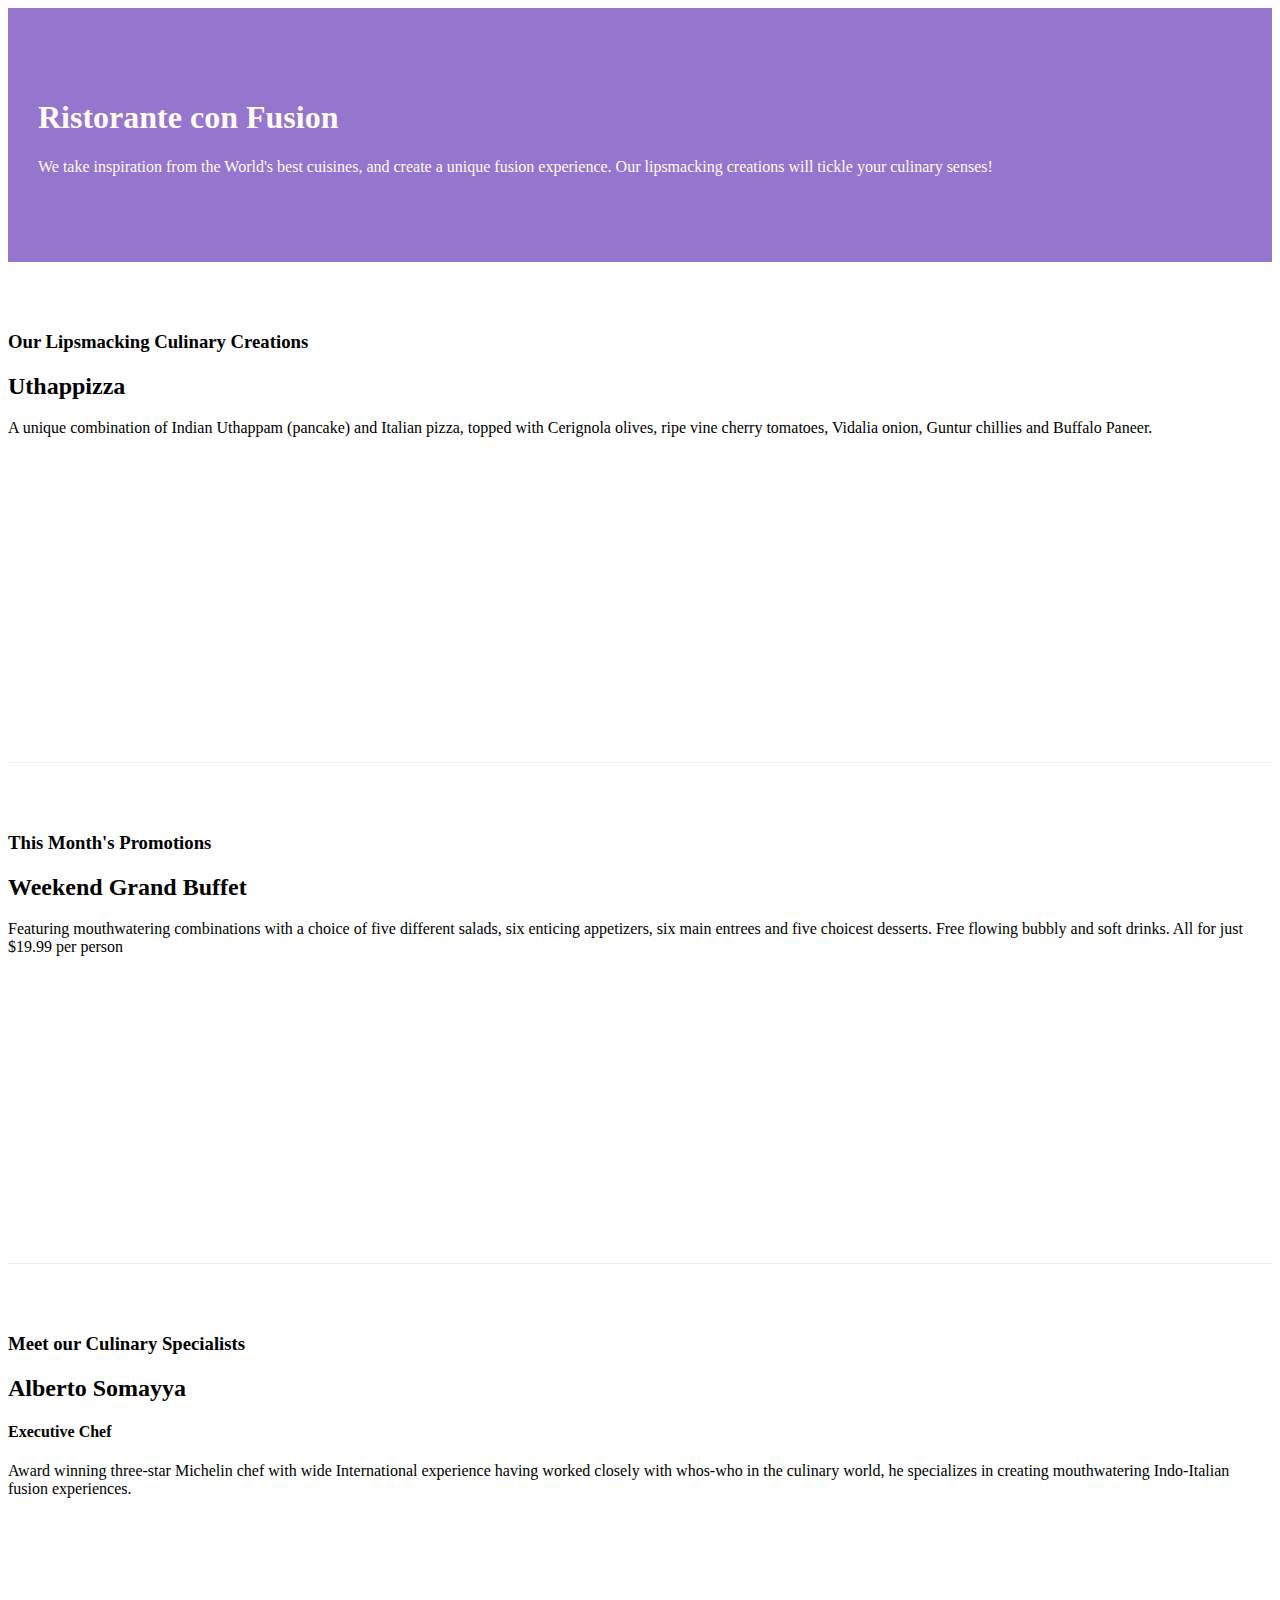
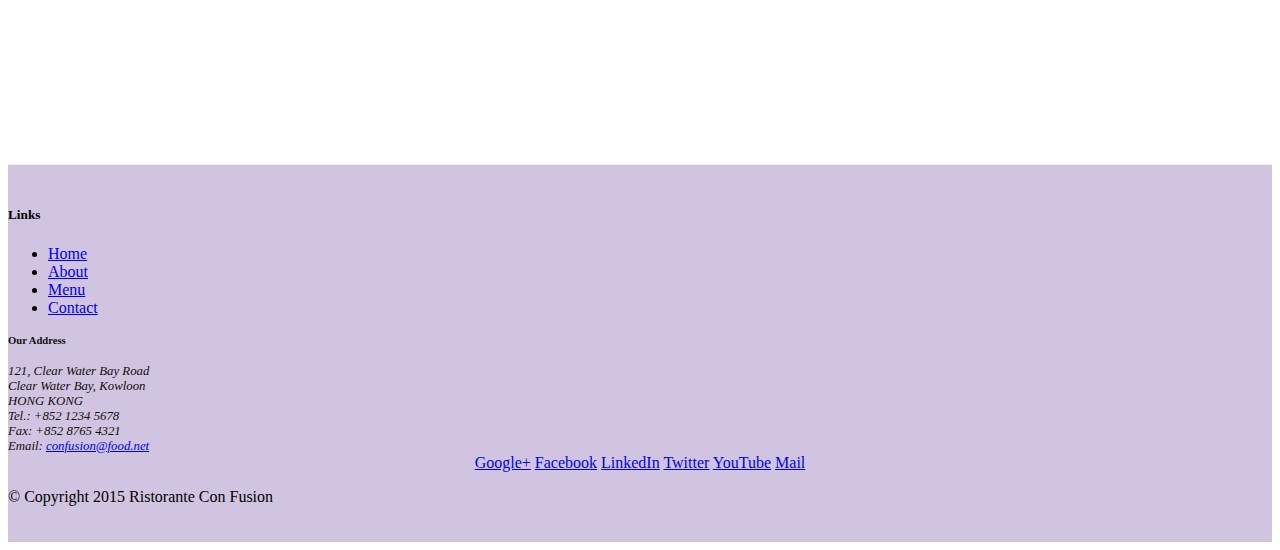
==== index.html @ cc1aa2ab "Add files via upload" ====
<!DOCTYPE html>
<html lang="en">

<head>
        <!-- Required meta tags always come first -->
    <meta charset="utf-8">
    <meta name="viewport" content="width=device-width, initial-scale=1, shrink-to-fit=no">
    <meta http-equiv="x-ua-compatible" content="ie=edge">

    <!-- Bootstrap CSS -->
    <link rel="stylesheet" href="node_modules/bootstrap/dist/css/bootstrap.min.css">
    <link rel="stylesheet" href="css/styles.css">
    <title>Ristorante Con Fusion</title>
</head>

<body>

    <header class = "jumbotron">
        <div class = "container">
            <div class = 'row row-header'>
                <div class = 'col-12 col-sm-8'>
                    <h1>Ristorante con Fusion</h1>
                    <p>We take inspiration from the World's best cuisines, and create a unique fusion experience. Our lipsmacking creations will tickle your culinary senses!</p>
                </div>
                <div class = 'col col-sm'>
                </div>
            </div>
        </div>
    </header>

    <div class="container">
        <div class = "row row-content align-items-center">
            <div class = 'col-sm-4 col-md-3 flex-last'>
                <h3>Our Lipsmacking Culinary Creations</h3>
            </div>
            <div class = 'col-sm  col-md flex-first'>
                <h2>Uthappizza</h2>
                <p>A unique combination of Indian Uthappam (pancake) and Italian pizza, topped with Cerignola olives, ripe vine cherry tomatoes, Vidalia onion, Guntur chillies and Buffalo Paneer.</p>
            </div>
        </div>


        <div class = "row row-content align-items-center">
            <div class = 'col-sm-4 col-md-3'>
                <h3>This Month's Promotions</h3>
            </div>
            <div class = 'col-sm col-md'>
                <h2>Weekend Grand Buffet</h2>
                <p>Featuring mouthwatering combinations with a choice of five different salads, six enticing appetizers, six main entrees and five choicest desserts. Free flowing bubbly and soft drinks. All for just $19.99 per person </p>
            </div>
        </div>

        <div class = "row row-content align-items-center">
            <div class ='col-sm-4 col-md-3 flex-last'>
                <h3>Meet our Culinary Specialists</h3>
            </div>
            <div class = 'col-sm  col-md flex-first'>
                <h2>Alberto Somayya</h2>
                <h4>Executive Chef</h4>
                <p>Award winning three-star Michelin chef with wide International experience having worked closely with whos-who in the culinary world, he specializes in creating mouthwatering Indo-Italian fusion experiences. </p>
            </div>
        </div>
    </div>

    <footer class = 'footer'>
        <div class = 'container'>
            <div class = 'row'>             
                <div class =' col-5 offset-1 col-sm-2'>
                    <h5>Links</h5>
                    <ul class = 'list-unstyled'>
                        <li><a href="#">Home</a></li>
                        <li><a href="#">About</a></li>
                        <li><a href="#">Menu</a></li>
                        <li><a href="#">Contact</a></li>
                    </ul>
                </div>
                <div class = 'col-6 col-sm-5 address'>
                    <h5>Our Address</h5>
                    <address>
		              121, Clear Water Bay Road<br>
		              Clear Water Bay, Kowloon<br>
		              HONG KONG<br>
		              Tel.: +852 1234 5678<br>
		              Fax: +852 8765 4321<br>
		              Email: <a href="mailto:confusion@food.net">confusion@food.net</a>
		           </address>
                </div>
                <div class ='col col-sm-4 align-self-center'>
                    <div style = 'text-align: center'>
                        <a href="http://google.com/+">Google+</a>
                        <a href="http://www.facebook.com/profile.php?id=">Facebook</a>
                        <a href="http://www.linkedin.com/in/">LinkedIn</a>
                        <a href="http://twitter.com/">Twitter</a>
                        <a href="http://youtube.com/">YouTube</a>
                        <a href="mailto:">Mail</a>
                    </div>
                </div>
           </div>
           <div>             
                <div class = 'row justify-content-center'>
                    <div class = 'col-auto'>
                    <p>© Copyright 2015 Ristorante Con Fusion</p>
                </div>
           </div>
        </div>
    </footer>
   <!-- jQuery first, then Tether, then Bootstrap JS. -->
    <script src="node_modules/jquery/dist/jquery.min.js"></script>
    <script src="node_modules/tether/dist/js/tether.min.js"></script>
    <script src="node_modules/bootstrap/dist/js/bootstrap.min.js"></script>
</body>

</html>
---- css/styles.css ----
.row-header{
    margin: 0px auto;
    padding: 0px auto;
}

.row-content{
    margin: 0px auto;
    padding: 50px 0px 50px 0px;
    border-bottom: 1px ridge;
    min-height: 400px;
}

.footer{
    background-color:#D1C4E0;
    margin: 0px auto;
    padding: 20px 0px 20px 0px;
}

.jumbotron{
    padding: 70px 30px 70px 30px;
    margin: 0px auto;
    background:#9575CD;
    color: floralwhite
}

.address{
    font-size: 80%;
    margin: 0px auto;
    color: #0f0f0f
}
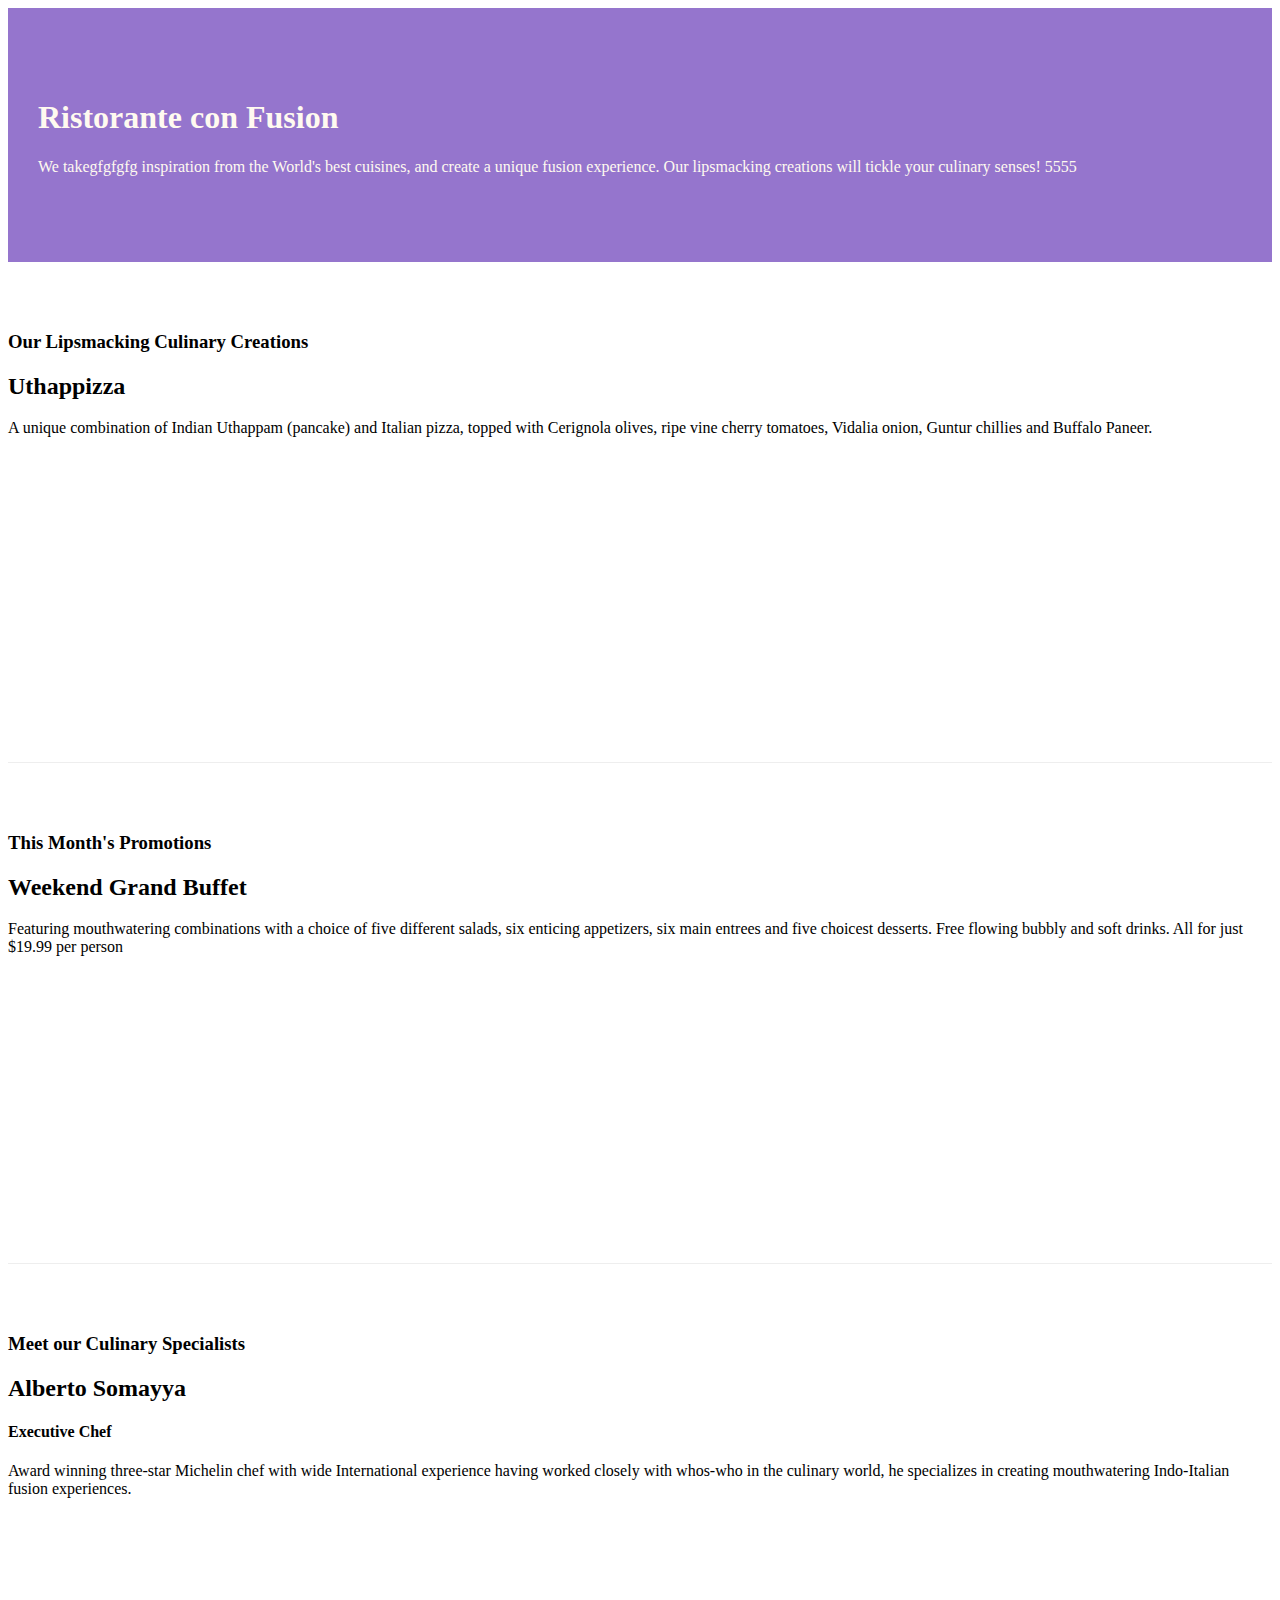
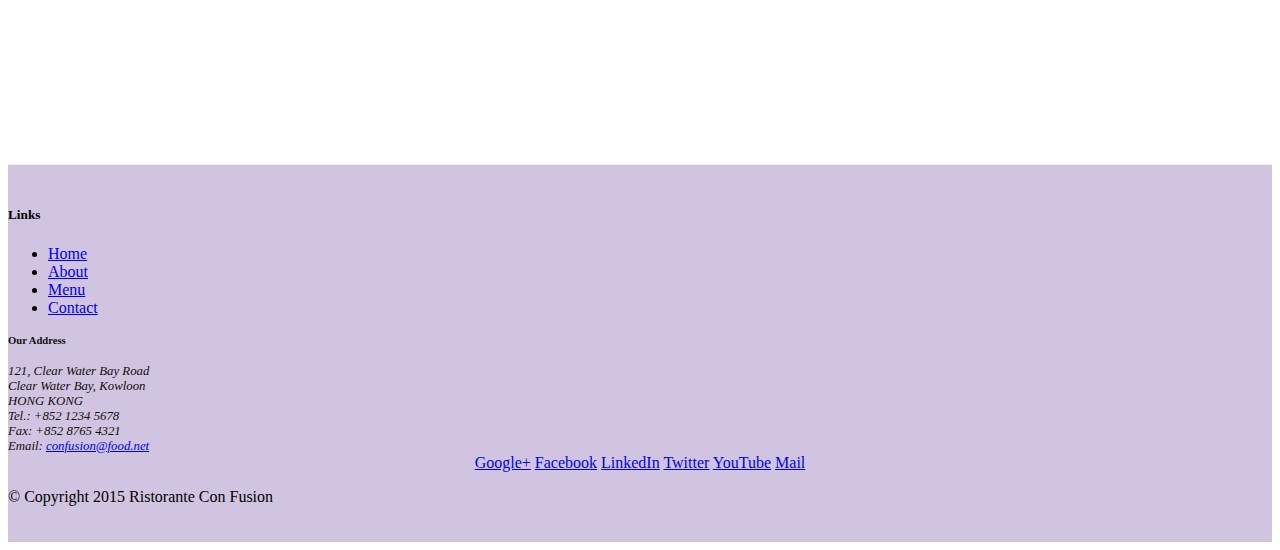
==== commit 6d06520b: "Add files via upload" ====
--- a/index.html
+++ b/index.html
@@ -20,7 +20,7 @@
             <div class = 'row row-header'>
                 <div class = 'col-12 col-sm-8'>
                     <h1>Ristorante con Fusion</h1>
-                    <p>We take inspiration from the World's best cuisines, and create a unique fusion experience. Our lipsmacking creations will tickle your culinary senses!</p>
+                    <p>We takegfgfgfg inspiration from the World's best cuisines, and create a unique fusion experience. Our lipsmacking creations will tickle your culinary senses! 5555</p>
                 </div>
                 <div class = 'col col-sm'>
                 </div>
